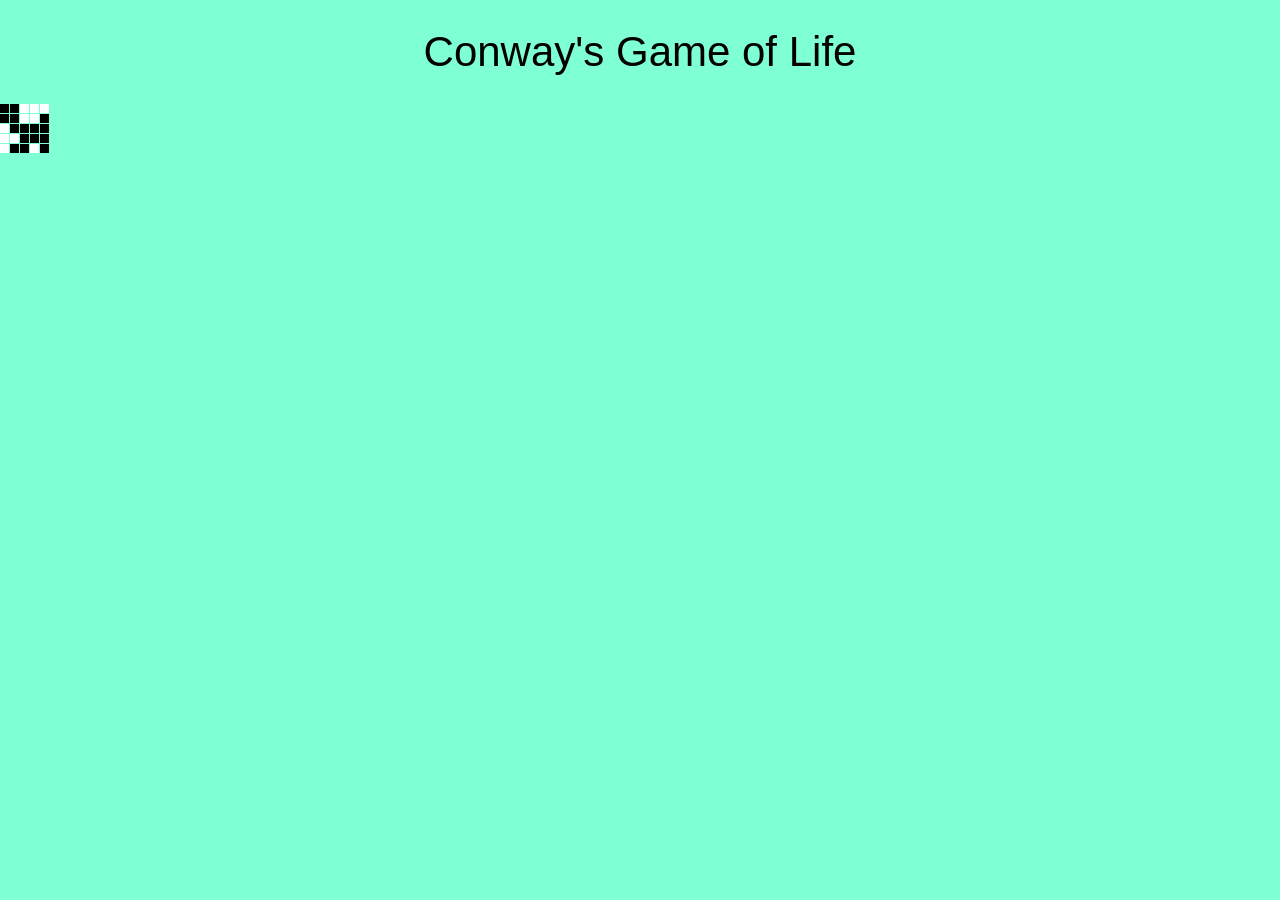
==== index.html @ ae8f214d "Add canvas support" ====
<!DOCTYPE HTML>
<html>

  <head>
    <title>Conway's Game Of Life</title>
    <link href="index.css" type="text/css" rel="stylesheet" />
  </head>

<body>

  <h1>Conway's Game of Life</h1>

  <div>
    <canvas width="500" height="500"></canvas>
  </div>
  
  <script src="gameoflife.js"></script>

</body>

</html>
---- index.css ----
body, html {
  margin: 0;
  padding: 0;
  font-family: Arial, Helvetica, sans-serif;
  background-color: aquamarine;
}

h1 {
  font-size: 42px;
  font-weight: lighter;
  text-align: center;
}
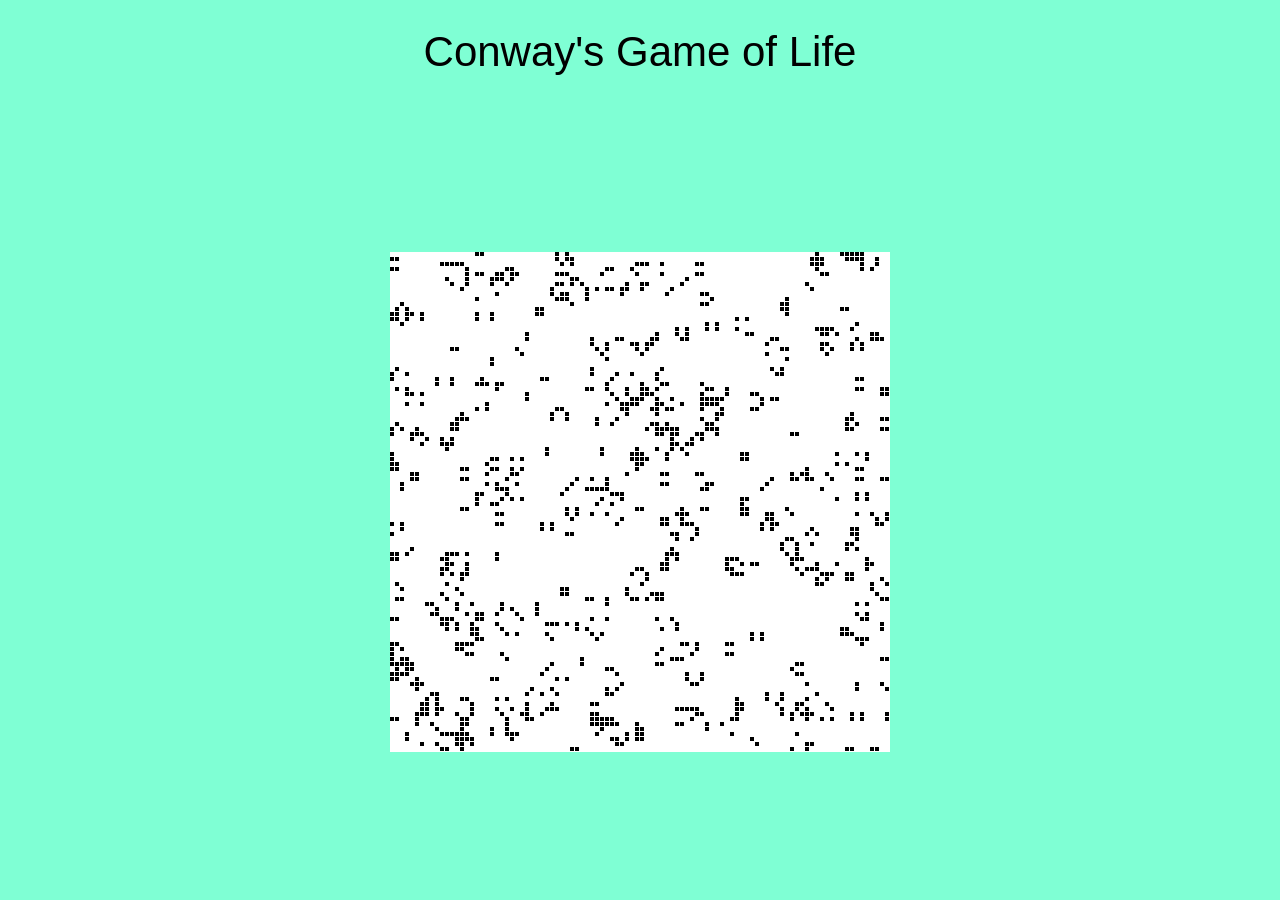
==== commit 877f2f84: "Fix Update Mechanism" ====
--- a/index.html
+++ b/index.html
@@ -7,11 +7,12 @@
   </head>
 
 <body>
+  <div class="flexbox flexbox-center-all full-height-width">
+    <h1>Conway's Game of Life</h1>
 
-  <h1>Conway's Game of Life</h1>
-
-  <div>
-    <canvas width="500" height="500"></canvas>
+    <div class="flex-grow flexbox flexbox-center-all">
+      <canvas width="500" height="500"></canvas>
+    </div>
   </div>
   
   <script src="gameoflife.js"></script>
--- a/index.css
+++ b/index.css
@@ -3,10 +3,37 @@
   padding: 0;
   font-family: Arial, Helvetica, sans-serif;
   background-color: aquamarine;
+  height: 100%;
+  width: 100%;
 }
 
 h1 {
   font-size: 42px;
   font-weight: lighter;
-  text-align: center;
+  text-align: center
+}
+
+.flexbox {
+  display: flex;
+}
+
+.flexbox-center-all {
+  align-items: center;
+  flex-direction: column;
+  justify-content: center;
+}
+
+.full-height-width {
+  height: 100%;
+  width: 100%;
+}
+
+canvas {
+  align-self: center;
+  background-color: white;
+
+}
+
+.flex-grow {
+  flex-grow: 100;
 }
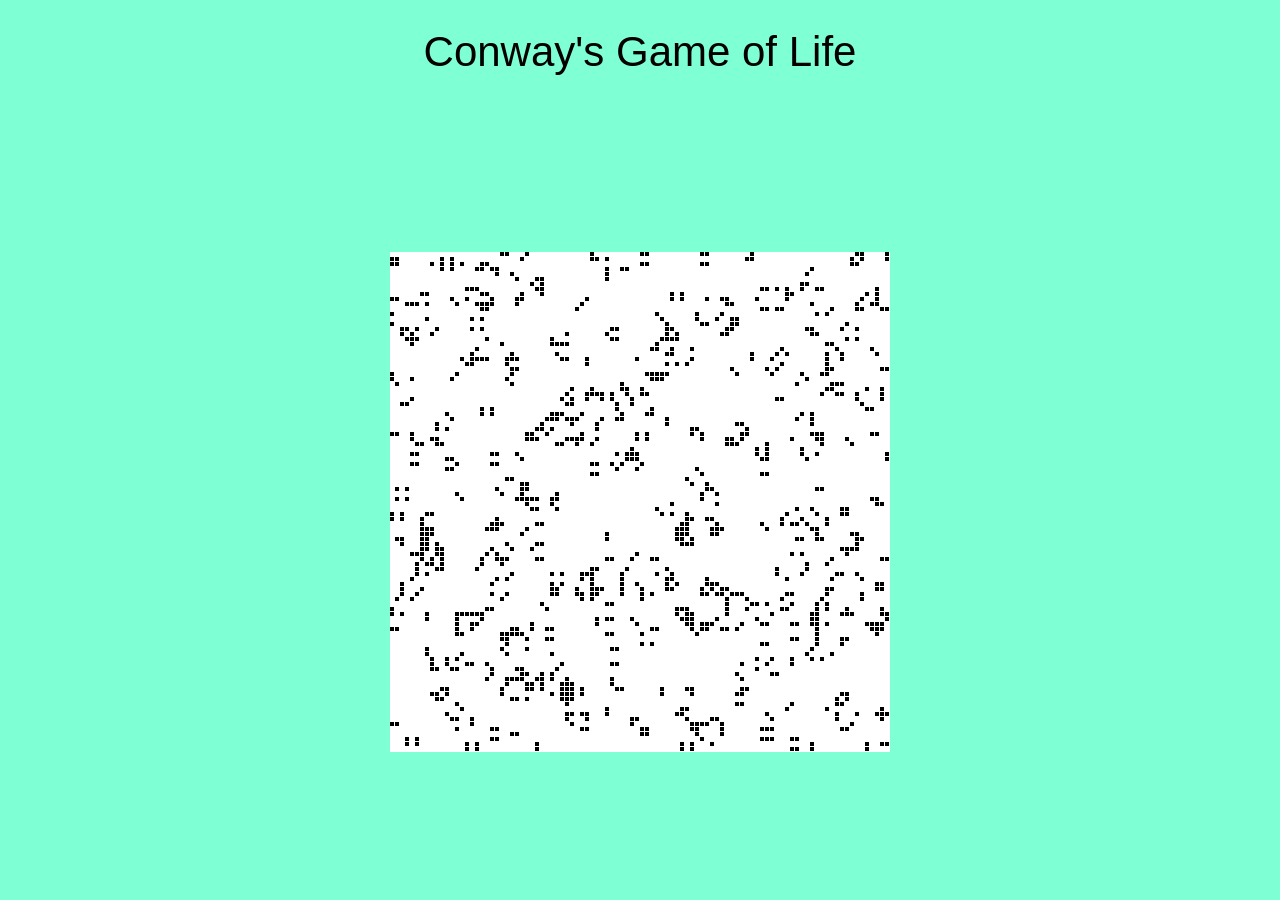
==== commit 830c6f1d: "Housekeeping" ====
--- a/index.html
+++ b/index.html
@@ -11,7 +11,7 @@
     <h1>Conway's Game of Life</h1>
 
     <div class="flex-grow flexbox flexbox-center-all">
-      <canvas width="500" height="500"></canvas>
+      <canvas id="game" width="500" height="500"></canvas>
     </div>
   </div>
   
